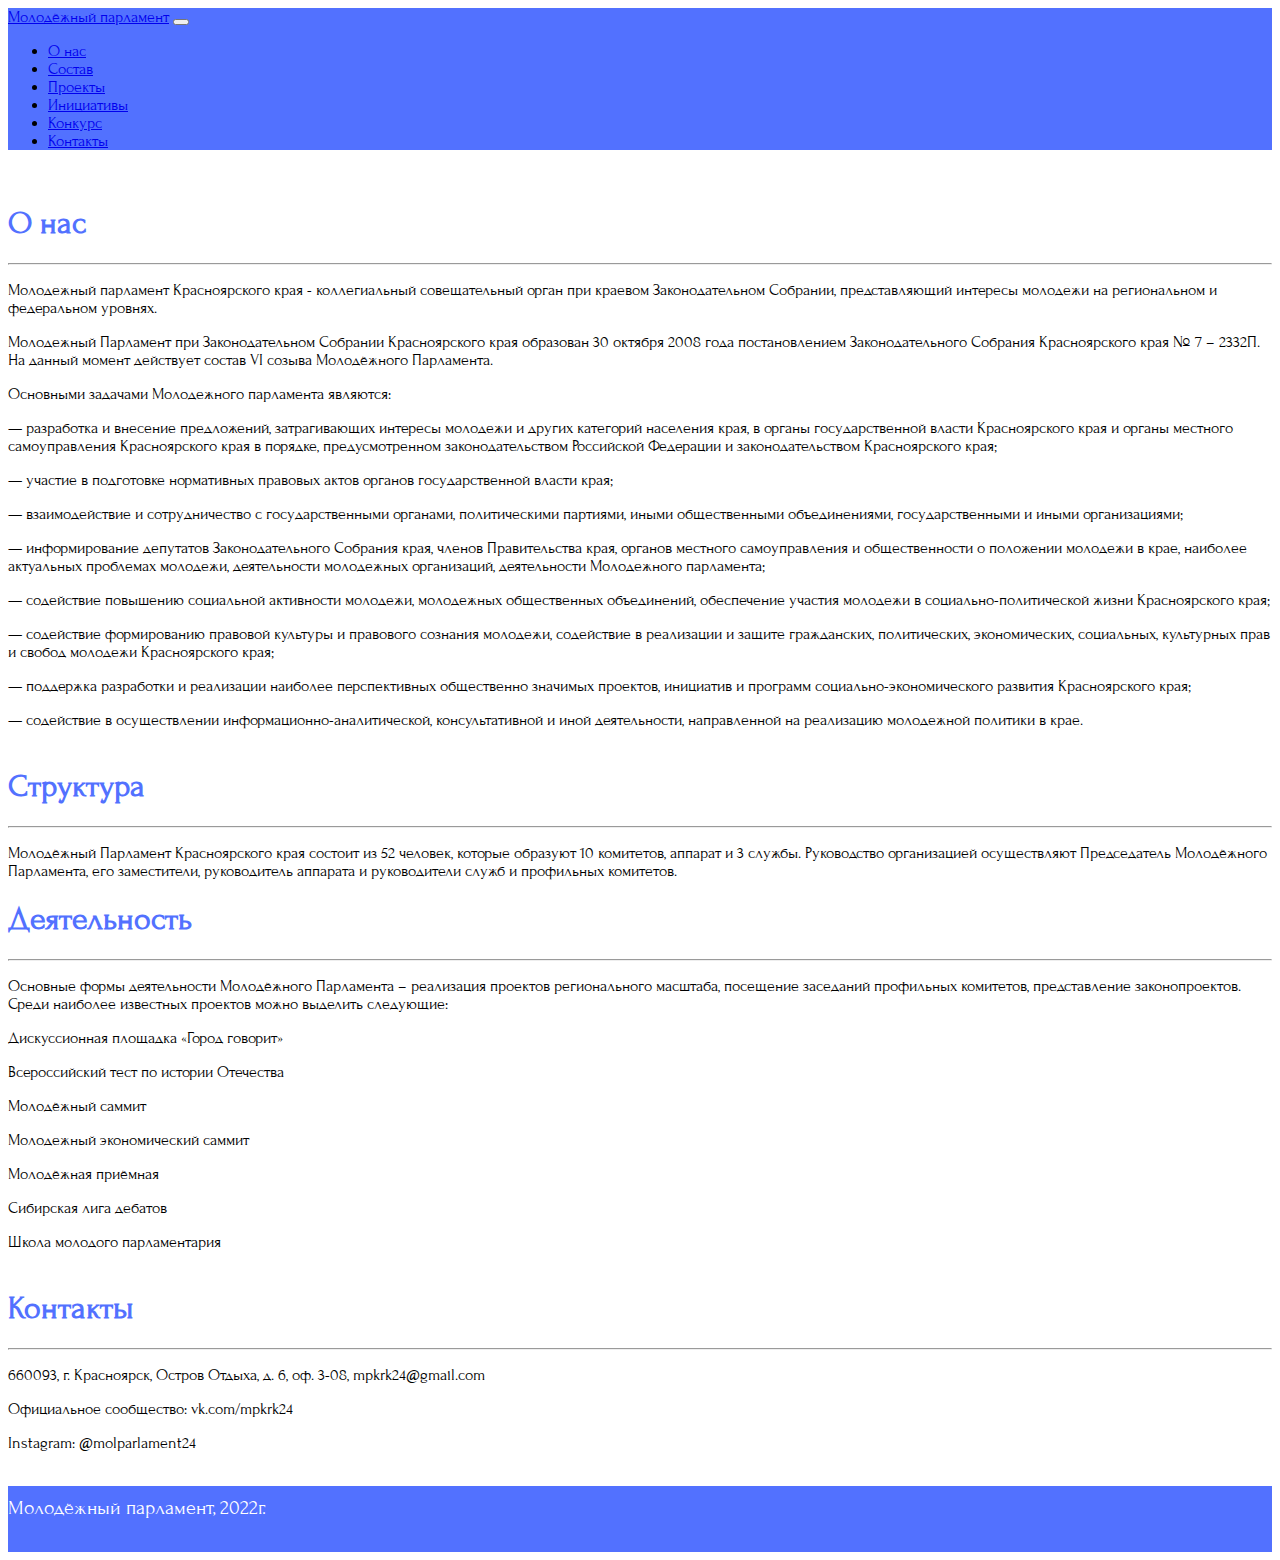
==== About.html @ 74c5f1d6 "Заполнение информации" ====
<!doctype html>
<html lang="ru">
  <head>
    <meta charset="utf-8">
    <meta name="viewport" content="width=device-width, initial-scale=1">
    <title>О нас</title>
    <link href="https://cdn.jsdelivr.net/npm/bootstrap@5.1.3/dist/css/bootstrap.min.css" rel="stylesheet" integrity="sha384-1BmE4kWBq78iYhFldvKuhfTAU6auU8tT94WrHftjDbrCEXSU1oBoqyl2QvZ6jIW3" crossorigin="anonymous">
    <!-- Custom styles for this template -->
    <link href="./css/style.css" rel="stylesheet">
    <link rel="preconnect" href="https://fonts.googleapis.com">
    <link rel="preconnect" href="https://fonts.gstatic.com" crossorigin>
    <link href="https://fonts.googleapis.com/css2?family=Forum&display=swap" rel="stylesheet">
  </head>
  <body>
    
<header>
  <nav class="navbar navbar-expand-lg navbar-dark Mycolor">
    <div class="container-fluid">
      <a class="navbar-brand" href="./index.html">Молодёжный парламент</a>
      <button class="navbar-toggler" type="button" data-bs-toggle="collapse" data-bs-target="#navbarSupportedContent" aria-controls="navbarSupportedContent" aria-expanded="false" aria-label="Toggle navigation">
        <span class="navbar-toggler-icon"></span>
      </button>
      <div class="collapse navbar-collapse" id="navbarSupportedContent">
        <ul class="navbar-nav me-auto mb-2 mb-lg-0">
          <li class="nav-item">
            <a class="nav-link active" href="./About.html">О нас</a>
          </li>
          <li class="nav-item">
            <a class="nav-link" href="#">Состав</a>
          </li>
          <li class="nav-item">
            <a class="nav-link" href="#">Проекты</a>
          </li>
          <li class="nav-item">
            <a class="nav-link"  href="#">Инициативы</a>
          </li>
          <li class="nav-item">
            <a class="nav-link"  href="#">Конкурс</a>
          </li>
          <li class="nav-item">
            <a class="nav-link"  href="#">Контакты</a>
          </li>
        </ul>
      </div>
    </div>
  </nav>
</header>

<main>
  <div class="container">
    <br>
    <h1 class="text-center" >О нас</h1>
    <hr>
    <p>Молодежный парламент Красноярского края - коллегиальный совещательный орган при краевом Законодательном Собрании, представляющий интересы молодежи на региональном и федеральном уровнях.</p>
    <p> Молодежный Парламент при Законодательном Собрании Красноярского края образован 30 октября 2008 года постановлением Законодательного Собрания Красноярского края № 7 – 2332П. На данный момент действует состав VI созыва Молодёжного Парламента. </p>
    <p>  Основными задачами Молодежного парламента являются:</p>
    <p class="My">  — разработка и внесение предложений, затрагивающих интересы молодежи и других категорий населения края, в органы государственной власти Красноярского края и органы местного самоуправления Красноярского края в порядке, предусмотренном законодательством Российской Федерации и законодательством Красноярского края; </p>
    <p class="My">  — участие в подготовке нормативных правовых актов органов государственной власти края;</p>
    <p class="My">  — взаимодействие и сотрудничество с государственными органами, политическими партиями, иными общественными объединениями, государственными и иными организациями;</p>
    <p class="My">  — информирование депутатов Законодательного Собрания края, членов Правительства края, органов местного самоуправления и общественности о положении молодежи в крае, наиболее актуальных проблемах молодежи, деятельности молодежных организаций, деятельности Молодежного парламента;</p>
    <p class="My">  — содействие повышению социальной активности молодежи, молодежных общественных объединений, обеспечение участия молодежи в социально-политической жизни Красноярского края;</p>
    <p class="My">  — содействие формированию правовой культуры и правового сознания молодежи, содействие в реализации и защите гражданских, политических, экономических, социальных, культурных прав и свобод молодежи Красноярского края;</p>
    <p class="My">  — поддержка разработки и реализации наиболее перспективных общественно значимых проектов, инициатив и программ социально-экономического развития Красноярского края;</p>
    <p class="My"> — содействие в осуществлении информационно-аналитической, консультативной и иной деятельности, направленной на реализацию молодежной политики в крае.</p>
    <br>
    <h1 class="text-center" >Структура</h1>
    <hr>
    <p class="">Молодёжный Парламент Красноярского края состоит из 52 человек,  которые образуют 10 комитетов, аппарат и 3 службы. Руководство организацией осуществляют Председатель Молодёжного Парламента, его заместители, руководитель аппарата и руководители служб и профильных комитетов.</p>
    <h1 class="text-center " >Деятельность</h1>
    <hr class="">
    <p class="">Основные формы деятельности Молодёжного Парламента – реализация проектов регионального масштаба, посещение заседаний профильных комитетов, представление законопроектов. Среди наиболее известных проектов можно выделить следующие:</p>
    <p class="My "> Дискуссионная площадка «Город говорит» </p>
    <p class="My "> Всероссийский тест по истории Отечества </p>
    <p class="My "> Молодёжный саммит </p>
    <p class="My "> Молодежный экономический саммит </p>
    <p class="My "> Молодёжная приёмная </p>
    <p class="My "> Сибирская лига дебатов </p>
    <p class="My "> Школа молодого парламентария </p>
   <br>
   <h1 class="text-center" >Контакты</h1>
    <hr>
    <p>660093, г. Красноярск, Остров Отдыха, д. 6, оф. 3-08, mpkrk24@gmail.com</p>
    <p>Официальное сообщество: vk.com/mpkrk24</p>
    <p>Instagram: @molparlament24</p>

    
    <br>
  </div>
</main>  
<footer>
  <div class="container">
  Молодёжный парламент, 2022г.
  </div>
</footer>

<script src="https://cdn.jsdelivr.net/npm/bootstrap@5.1.3/dist/js/bootstrap.bundle.min.js" integrity="sha384-ka7Sk0Gln4gmtz2MlQnikT1wXgYsOg+OMhuP+IlRH9sENBO0LRn5q+8nbTov4+1p" crossorigin="anonymous"></script> 
  </body>
</html>
---- css/style.css ----
body{
  font-family: 'Forum', cursive;
}
.Mycolor
{
  background-color: #5271ff ;
}
.ImgMycolor_first
{
  background-color: gray;
  height: 250pt;
	overflow: hidden;
}
.ImgMycolor_first img
{
	width: 100%;
	height: 250pt;
	object-fit:cover;
  object-position:center;
}
.DivMycolor
{
  background-color: #5271ff ;
  color:#fff;
}
.HMycolor
{
  background-color: #5271ff ;
  color:#fff;
}
.H1Mycolor
{
  color: #fff;
}
.card
{
  background-color: #f3f2f0;
  color:#5271ff ;
  height: 500px;
}
.card-text
{
  color:#000;
}
.card-img-top
{
  height: 250px;
  object-fit:cover;
  object-position:top;
}
.btn-outline-light
{
  background-color: #5271ff ;
}
h1
{
  color: #5271ff ;
}
hr
{
  color: #5271ff ;
}
.page-link
{
  background-color: #5271ff ;
  color: #fff;
}
.page-item.disabled .page-link
{
  background-color: #5271ff ;
  color: #fff;
}
.page-link:hover {
  z-index: 2;
  color: #5271ff ;
  background-color: #fff;
  border-color: #5271ff ;
}
.btn-outline-light:hover {
  color: #5271ff ;
  background-color: #fff;
  border-color: #5271ff ;
}
.carousel-caption
{
  border-radius: 5px;
  background-color: #5271ff ;
}
footer
{
  width: 100%;
  height: 56px;
  background-color: #5271ff ;
  color: #fff;
  font-size: 20px;
  padding-top: 10px;
}
.card-footer
{
  background-color: #f3f2f0;
  border-top: none;
}
.card-body
{
  border-bottom: none;
}
.MYcard
{
    background-color:#5271ff ;
    position: relative;
    height: 250px;
    border-radius: 10px;
}
.MYcard img
{
    width: 100%;
	height: 100%;
    border-radius: 5px;
	object-fit:cover;
  object-position:top;
  opacity: 20%;

}
.MYtext
{
    padding: 15px;
    color: #fff;
    position: absolute;
    bottom:0%;
}
.My {
  margin-bottom: 0;
}
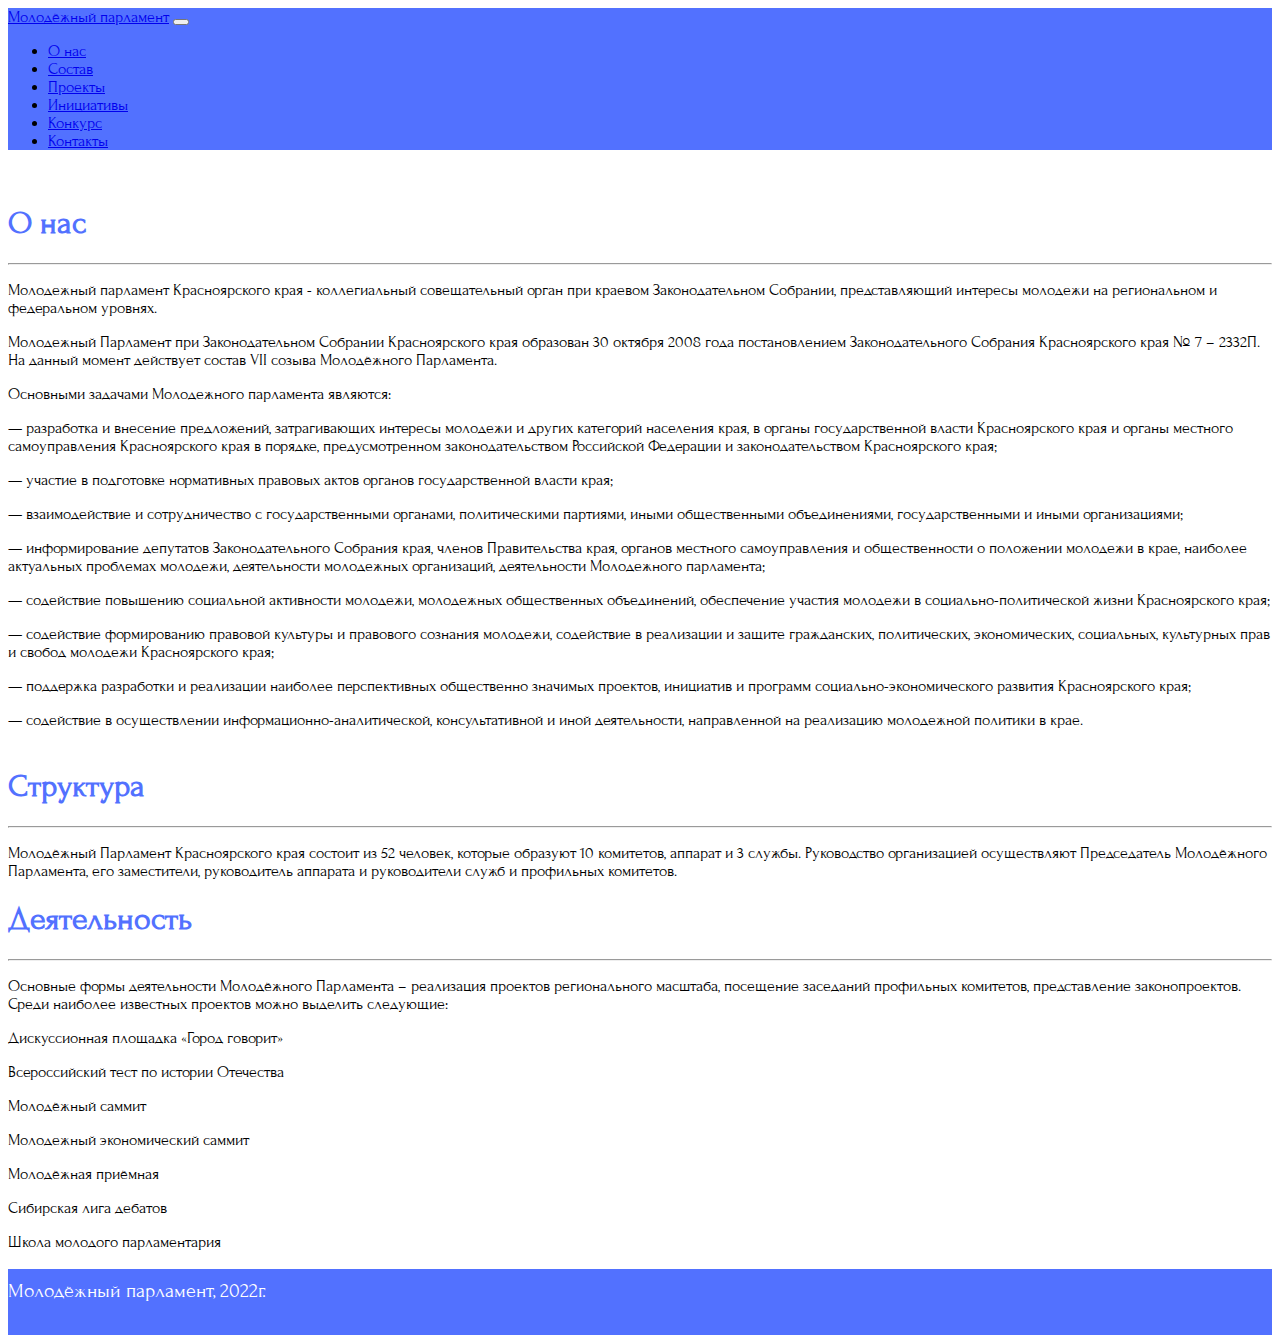
==== commit 2db466d9: "мелкие исправления" ====
--- a/About.html
+++ b/About.html
@@ -1,6 +1,21 @@
 <!doctype html>
 <html lang="ru">
   <head>
+    <!-- Yandex.Metrika counter -->
+<script type="text/javascript" >
+   (function(m,e,t,r,i,k,a){m[i]=m[i]||function(){(m[i].a=m[i].a||[]).push(arguments)};
+   m[i].l=1*new Date();k=e.createElement(t),a=e.getElementsByTagName(t)[0],k.async=1,k.src=r,a.parentNode.insertBefore(k,a)})
+   (window, document, "script", "https://mc.yandex.ru/metrika/tag.js", "ym");
+
+   ym(89233406, "init", {
+        clickmap:true,
+        trackLinks:true,
+        accurateTrackBounce:true,
+        webvisor:true
+   });
+</script>
+<noscript><div><img src="https://mc.yandex.ru/watch/89233406" style="position:absolute; left:-9999px;" alt="" /></div></noscript>
+<!-- /Yandex.Metrika counter -->
     <meta charset="utf-8">
     <meta name="viewport" content="width=device-width, initial-scale=1">
     <title>О нас</title>
@@ -26,19 +41,19 @@
             <a class="nav-link active" href="./About.html">О нас</a>
           </li>
           <li class="nav-item">
-            <a class="nav-link" href="#">Состав</a>
+            <a class="nav-link" href="./Team.html">Состав</a>
           </li>
           <li class="nav-item">
-            <a class="nav-link" href="#">Проекты</a>
+            <a class="nav-link" href="./Projects.html">Проекты</a>
           </li>
           <li class="nav-item">
-            <a class="nav-link"  href="#">Инициативы</a>
+            <a class="nav-link"  href="./Initiatives.html">Инициативы</a>
           </li>
           <li class="nav-item">
             <a class="nav-link"  href="#">Конкурс</a>
           </li>
           <li class="nav-item">
-            <a class="nav-link"  href="#">Контакты</a>
+            <a class="nav-link"  href="./Сontacts.html">Контакты</a>
           </li>
         </ul>
       </div>
@@ -52,7 +67,7 @@
     <h1 class="text-center" >О нас</h1>
     <hr>
     <p>Молодежный парламент Красноярского края - коллегиальный совещательный орган при краевом Законодательном Собрании, представляющий интересы молодежи на региональном и федеральном уровнях.</p>
-    <p> Молодежный Парламент при Законодательном Собрании Красноярского края образован 30 октября 2008 года постановлением Законодательного Собрания Красноярского края № 7 – 2332П. На данный момент действует состав VI созыва Молодёжного Парламента. </p>
+    <p> Молодежный Парламент при Законодательном Собрании Красноярского края образован 30 октября 2008 года постановлением Законодательного Собрания Красноярского края № 7 – 2332П. На данный момент действует состав VII созыва Молодёжного Парламента. </p>
     <p>  Основными задачами Молодежного парламента являются:</p>
     <p class="My">  — разработка и внесение предложений, затрагивающих интересы молодежи и других категорий населения края, в органы государственной власти Красноярского края и органы местного самоуправления Красноярского края в порядке, предусмотренном законодательством Российской Федерации и законодательством Красноярского края; </p>
     <p class="My">  — участие в подготовке нормативных правовых актов органов государственной власти края;</p>
@@ -75,15 +90,7 @@
     <p class="My "> Молодежный экономический саммит </p>
     <p class="My "> Молодёжная приёмная </p>
     <p class="My "> Сибирская лига дебатов </p>
-    <p class="My "> Школа молодого парламентария </p>
-   <br>
-   <h1 class="text-center" >Контакты</h1>
-    <hr>
-    <p>660093, г. Красноярск, Остров Отдыха, д. 6, оф. 3-08, mpkrk24@gmail.com</p>
-    <p>Официальное сообщество: vk.com/mpkrk24</p>
-    <p>Instagram: @molparlament24</p>
-
-    
+    <p class="My "> Школа молодого парламентария </p> 
     <br>
   </div>
 </main>  
--- a/css/style.css
+++ b/css/style.css
@@ -53,6 +53,10 @@
   background-color: #5271ff ;
 }
 h1
+{
+  color: #5271ff ;
+}
+h2
 {
   color: #5271ff ;
 }
@@ -121,6 +125,24 @@
   opacity: 20%;
 
 }
+.MY_card img
+{
+    width: 200px;
+	  height: 300px;
+    border-radius: 10px;
+	object-fit:cover;
+  object-position:top;
+
+
+}
+.MY_card
+{
+    background-color:#5271ff ;
+    position: relative;
+    height: 300px;
+    width: 200px;
+    border-radius: 10px;
+}
 .MYtext
 {
     padding: 15px;
@@ -128,6 +150,74 @@
     position: absolute;
     bottom:0%;
 }
+.MY_text
+{
+  width: 100%;
+  height: 100px;
+    padding: 15px;
+    font-size: 20px;
+    color: #fff;
+    position: absolute;
+    bottom:0%;
+    background-color: #5272ff81;
+    border-bottom-right-radius: 10px;
+    border-bottom-left-radius: 10px;
+    margin-bottom: 0;
+    line-height: 1;
+	overflow: hidden;
+
+}
+.MY_text:hover{
+  height: 300px;
+  border-radius: 10px;
+  transition: 1.5s;
+}
 .My {
   margin-bottom: 0;
-}+}
+.person{
+  height: auto;
+  width: 100%;
+  /* еще больше контроля с max-width */
+  min-width: 200px;
+  border-radius: 10px;
+}
+.icon{
+  height: auto;
+  width: 100%;
+  max-width: 70px;
+}
+.project{
+  width: 250px;
+  height: 250px;
+  border-radius: 10px;
+	object-fit:cover;
+  object-position:center;
+  border: #5271ff solid;
+}
+.projects{
+  width: 250px;
+  height: 300px;
+}
+.intiative{
+  width: 300px;
+  height: 300px;
+  border-radius: 10px;
+	object-fit:cover;
+  object-position:top;
+  border: #5271ff solid;
+}
+.intiatives{
+  align-items: center;
+  width: 300px;
+  height: 400px;
+}
+.col.cards{
+  min-width: 300px;
+}
+.map{
+  margin-top: 20px;
+  width: 300px;
+  height: 300px;
+}
+
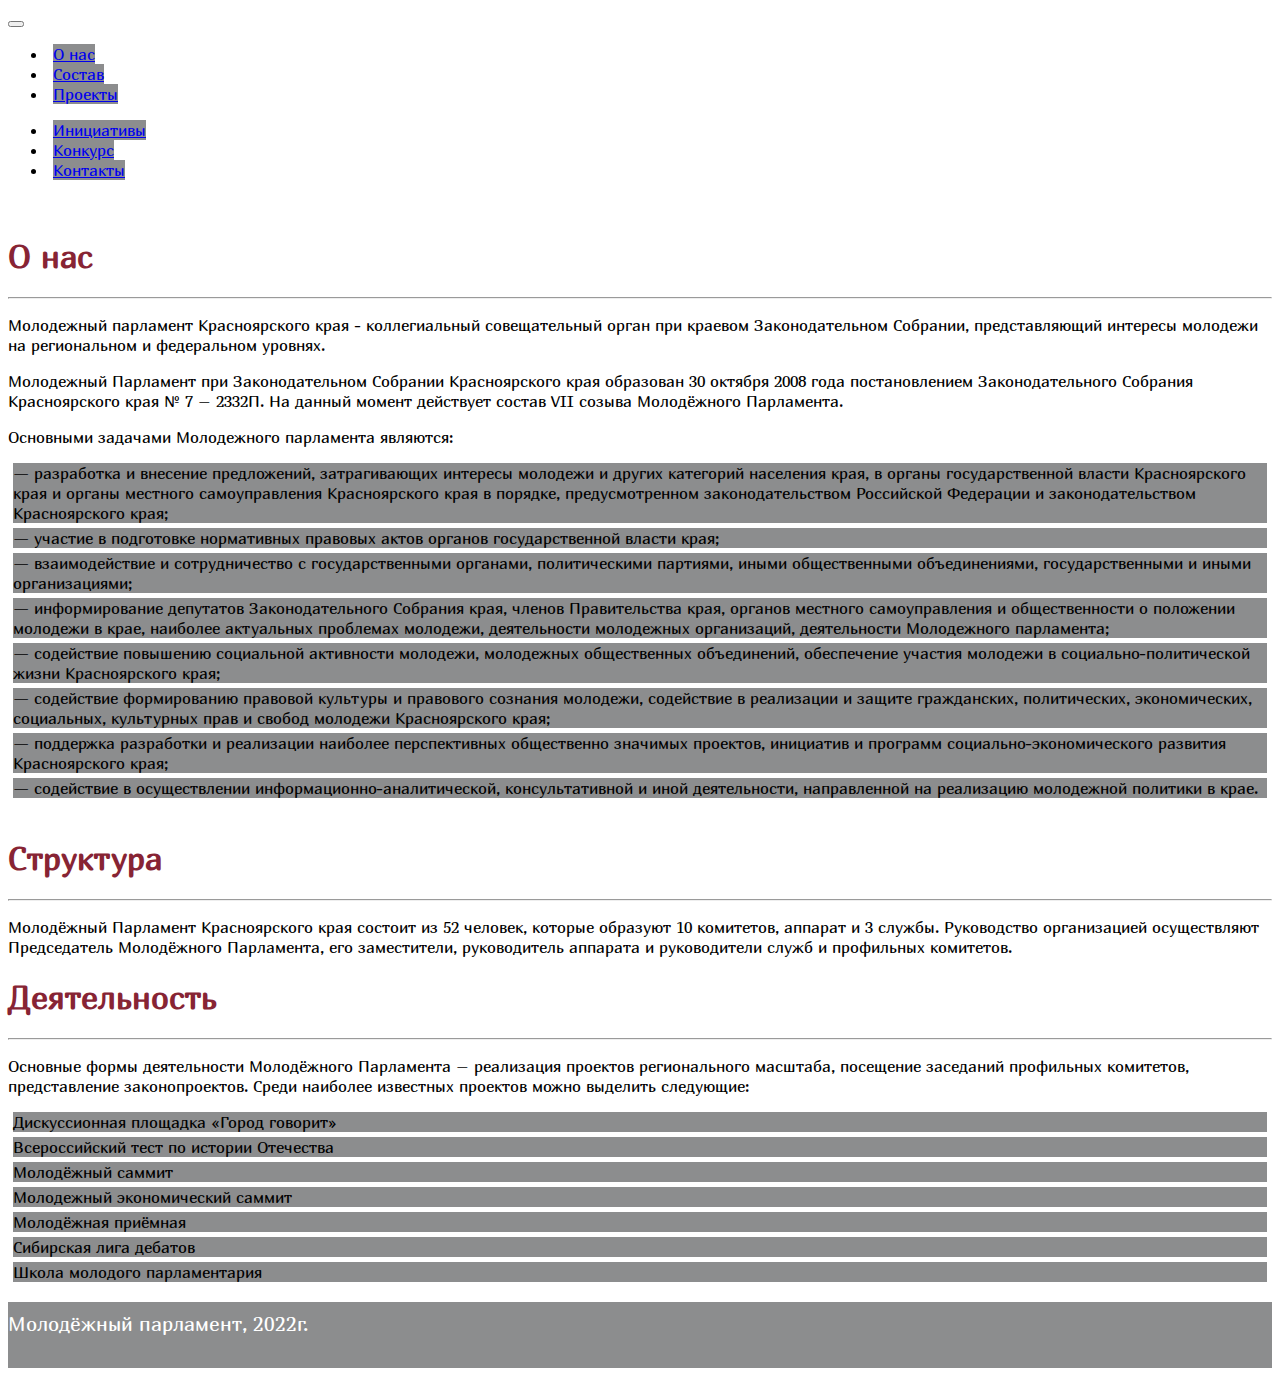
==== commit 2bcbf132: "новый дизайн" ====
--- a/About.html
+++ b/About.html
@@ -24,42 +24,43 @@
     <link href="./css/style.css" rel="stylesheet">
     <link rel="preconnect" href="https://fonts.googleapis.com">
     <link rel="preconnect" href="https://fonts.gstatic.com" crossorigin>
-    <link href="https://fonts.googleapis.com/css2?family=Forum&display=swap" rel="stylesheet">
+    <link href="https://fonts.googleapis.com/css2?family=Comfortaa&display=swap" rel="stylesheet">
   </head>
   <body>
     
-<header>
-  <nav class="navbar navbar-expand-lg navbar-dark Mycolor">
-    <div class="container-fluid">
-      <a class="navbar-brand" href="./index.html">Молодёжный парламент</a>
-      <button class="navbar-toggler" type="button" data-bs-toggle="collapse" data-bs-target="#navbarSupportedContent" aria-controls="navbarSupportedContent" aria-expanded="false" aria-label="Toggle navigation">
-        <span class="navbar-toggler-icon"></span>
-      </button>
-      <div class="collapse navbar-collapse" id="navbarSupportedContent">
-        <ul class="navbar-nav me-auto mb-2 mb-lg-0">
-          <li class="nav-item">
-            <a class="nav-link active" href="./About.html">О нас</a>
-          </li>
-          <li class="nav-item">
-            <a class="nav-link" href="./Team.html">Состав</a>
-          </li>
-          <li class="nav-item">
-            <a class="nav-link" href="./Projects.html">Проекты</a>
-          </li>
-          <li class="nav-item">
-            <a class="nav-link"  href="./Initiatives.html">Инициативы</a>
-          </li>
-          <li class="nav-item">
-            <a class="nav-link"  href="#">Конкурс</a>
-          </li>
-          <li class="nav-item">
-            <a class="nav-link"  href="./Сontacts.html">Контакты</a>
-          </li>
-        </ul>
-      </div>
-    </div>
-  </nav>
-</header>
+    <header>
+      <nav class="navbar navbar-expand-lg navbar-dark Mycolor fixed-top">
+        <div class="container-fluid ">
+          <button class="navbar-toggler" type="button" data-bs-toggle="collapse" data-bs-target="#navbarSupportedContent" aria-controls="navbarSupportedContent" aria-expanded="false" aria-label="Toggle navigation">
+            <span class="navbar-toggler-icon"></span>
+          </button>
+          <div class="collapse navbar-collapse text-center" id="navbarSupportedContent">
+            <ul class="navbar-nav me-auto mb-2 mb-lg-0 w-100">
+              <li class="nav-item">
+                <a class="nav-link My" href="./About.html">О нас</a>
+              </li>
+              <li class="nav-item">
+                <a class="nav-link My" href="./Team.html">Состав</a>
+              </li>
+              <li class="nav-item">
+                <a class="nav-link My" href="./Projects.html">Проекты</a>
+              </li>
+            </ul>
+            <ul class="navbar-nav me-auto mb-2 mb-lg-0 w-100 justify-content-end">
+              <li class="nav-item">
+                <a class="nav-link My"  href="./Initiatives.html">Инициативы</a>
+              </li>
+              <li class="nav-item">
+                <a class="nav-link My"  href="./Сontest.html">Конкурс</a>
+              </li>
+              <li class="nav-item">
+                <a class="nav-link My"  href="./Сontacts.html">Контакты</a>
+              </li>
+            </ul>
+          </div>
+        </div>
+      </nav>
+    </header>
 
 <main>
   <div class="container">
--- a/css/style.css
+++ b/css/style.css
@@ -1,13 +1,198 @@
+/*  
+    background-color: #872434; - бордовый
+    background-color: #8C8D8E; - серый
+    background-color: #111C24; - тёмно серый
+*/
+@font-face {
+  font-family: Marmelad;
+  src:   url("../font/Marmelad-Regular.ttf");
+  font-weight: normal;
+  font-style: normal;
+  font-style: bold;
+}
 body{
-  font-family: 'Forum', cursive;
+  font-family: 'Marmelad';
 }
 .Mycolor
 {
-  background-color: #5271ff ;
+  background-color: transparent ;
+}
+.My
+{
+  background-color: #8C8D8E;
+  margin: 5PX;
+}
+.mainfoto_i
+{
+  width: 100%;
+  height: 100vh;
+  background-color: #000;
+}
+.mainfoto
+{
+  width: 100%;
+  height: 100vh;
+  background-color: #000;
+  object-fit: cover;
+  object-position: center;
+  position: absolute;
+  opacity: 60%;
+}
+.mainfoto1
+{
+  width: 100%;
+  height: 200px;
+  object-fit:contain;
+  object-position: top;
+  position: absolute;
+}
+.prosto
+{
+  width: 100%;
+  height: 50px;
+  background-color: #8C8D8E;
+}
+.pblok
+{
+  width: 300px;
+  height: 80px;
+  background-color: #872434;
+  margin: 20px;
+  padding: 0px;
+  color: #fff;
+}
+.pblok1
+{
+  position: absolute;
+  background-color: #8C8D8E;
+  width: 300px;
+  height: 80px;
+  margin-top: -10px;
+  margin-left: 10px;
+  border: #8C8D8E solid 1px;
+  color: #fff;
+}
+.h1pblok
+{
+  color: #fff;
+  margin: 0;
+  line-height: 80px;
+}
+.h2pblok
+{
+  color: #fff;
+  margin: 0;
+  font-size: 25px;
+  line-height: 50px;
+}
+.foto
+{
+  width: 100%;
+  height: 100%;
+  object-fit: cover;
+  object-position: center;
+}
+.fpblok
+{
+  width: 300px;
+  height: 300px;
+  background-color: #872434;
+  margin: 20px;
+  padding: 0px;
+  color: #fff;
+}
+.fpblok1
+{
+  position: absolute;
+  background-color: #8C8D8E;
+  width: 300px;
+  height: 300px;
+  margin-top: 10px;
+  margin-left: 10px;
+  border: #8C8D8E solid 1px;
+  color: #fff;
+}
+.npblok
+{
+  width: 500px;
+  height: 350px;
+  background-color: #872434;
+  margin: 20px;
+  padding: 0px;
+  color: #fff;
+}
+.npblok1
+{
+  position: absolute;
+  padding: 15px;
+  background-color: #8C8D8E;
+  width: 500px;
+  height: 300px;
+  border: #8C8D8E solid 1px;
+  color: #fff;
+}
+
+
+
+
+
+
+
+
+
+
+
+
+
+
+
+
+
+
+
+
+
+
+
+
+
+
+
+
+
+
+
+
+
+
+
+
+
+
+
+
+
+
+
+
+
+
+
+
+
+
+
+
+
+
+.maindiv
+{
+  font-size: 25px;
+  font-weight: bold;
 }
 .ImgMycolor_first
 {
-  background-color: gray;
+  background-color: #8C8D8E;
   height: 250pt;
 	overflow: hidden;
 }
@@ -20,12 +205,12 @@
 }
 .DivMycolor
 {
-  background-color: #5271ff ;
+  background-color: 872434 ;
   color:#fff;
 }
 .HMycolor
 {
-  background-color: #5271ff ;
+  background-color: 872434 ;
   color:#fff;
 }
 .H1Mycolor
@@ -35,12 +220,13 @@
 .card
 {
   background-color: #f3f2f0;
-  color:#5271ff ;
+  color:#872434 ;
   height: 500px;
 }
 .card-text
 {
-  color:#000;
+  color:#111C24;
+  line-height: 16px;
 }
 .card-img-top
 {
@@ -50,51 +236,51 @@
 }
 .btn-outline-light
 {
-  background-color: #5271ff ;
+  background-color: #872434 ;
 }
 h1
 {
-  color: #5271ff ;
+  color: #872434 ;
 }
 h2
 {
-  color: #5271ff ;
+  color: #872434 ;
 }
 hr
 {
-  color: #5271ff ;
+  color: #872434 ;
 }
 .page-link
 {
-  background-color: #5271ff ;
+  background-color: #872434 ;
   color: #fff;
 }
 .page-item.disabled .page-link
 {
-  background-color: #5271ff ;
+  background-color: #872434 ;
   color: #fff;
 }
 .page-link:hover {
   z-index: 2;
-  color: #5271ff ;
+  color: #872434 ;
   background-color: #fff;
-  border-color: #5271ff ;
+  border-color: #872434 ;
 }
 .btn-outline-light:hover {
-  color: #5271ff ;
+  color: #872434 ;
   background-color: #fff;
-  border-color: #5271ff ;
+  border-color: #872434 ;
 }
 .carousel-caption
 {
   border-radius: 5px;
-  background-color: #5271ff ;
+  background-color: #872434 ;
 }
 footer
 {
   width: 100%;
   height: 56px;
-  background-color: #5271ff ;
+  background-color: #8C8D8E;
   color: #fff;
   font-size: 20px;
   padding-top: 10px;
@@ -110,7 +296,7 @@
 }
 .MYcard
 {
-    background-color:#5271ff ;
+    background-color:#872434 ;
     position: relative;
     height: 250px;
     border-radius: 10px;
@@ -137,7 +323,7 @@
 }
 .MY_card
 {
-    background-color:#5271ff ;
+    background-color:#872434 ;
     position: relative;
     height: 300px;
     width: 200px;
@@ -155,17 +341,16 @@
   width: 100%;
   height: 100px;
     padding: 15px;
-    font-size: 20px;
+    font-size: 16px;
     color: #fff;
     position: absolute;
     bottom:0%;
-    background-color: #5272ff81;
+    background-color: #87243481;
     border-bottom-right-radius: 10px;
     border-bottom-left-radius: 10px;
     margin-bottom: 0;
     line-height: 1;
 	overflow: hidden;
-
 }
 .MY_text:hover{
   height: 300px;
@@ -193,7 +378,7 @@
   border-radius: 10px;
 	object-fit:cover;
   object-position:center;
-  border: #5271ff solid;
+  border: #872434 solid;
 }
 .projects{
   width: 250px;
@@ -205,7 +390,7 @@
   border-radius: 10px;
 	object-fit:cover;
   object-position:top;
-  border: #5271ff solid;
+  border: #872434 solid;
 }
 .intiatives{
   align-items: center;
@@ -220,4 +405,14 @@
   width: 300px;
   height: 300px;
 }
-
+.MYbtn{
+  background-color: #872434;
+  color: #fff;
+}
+.MYbtn:hover{
+  border: 1px, #872434 ;
+  color: #872434;
+}
+.my-col{
+  max-width: 500px;
+}
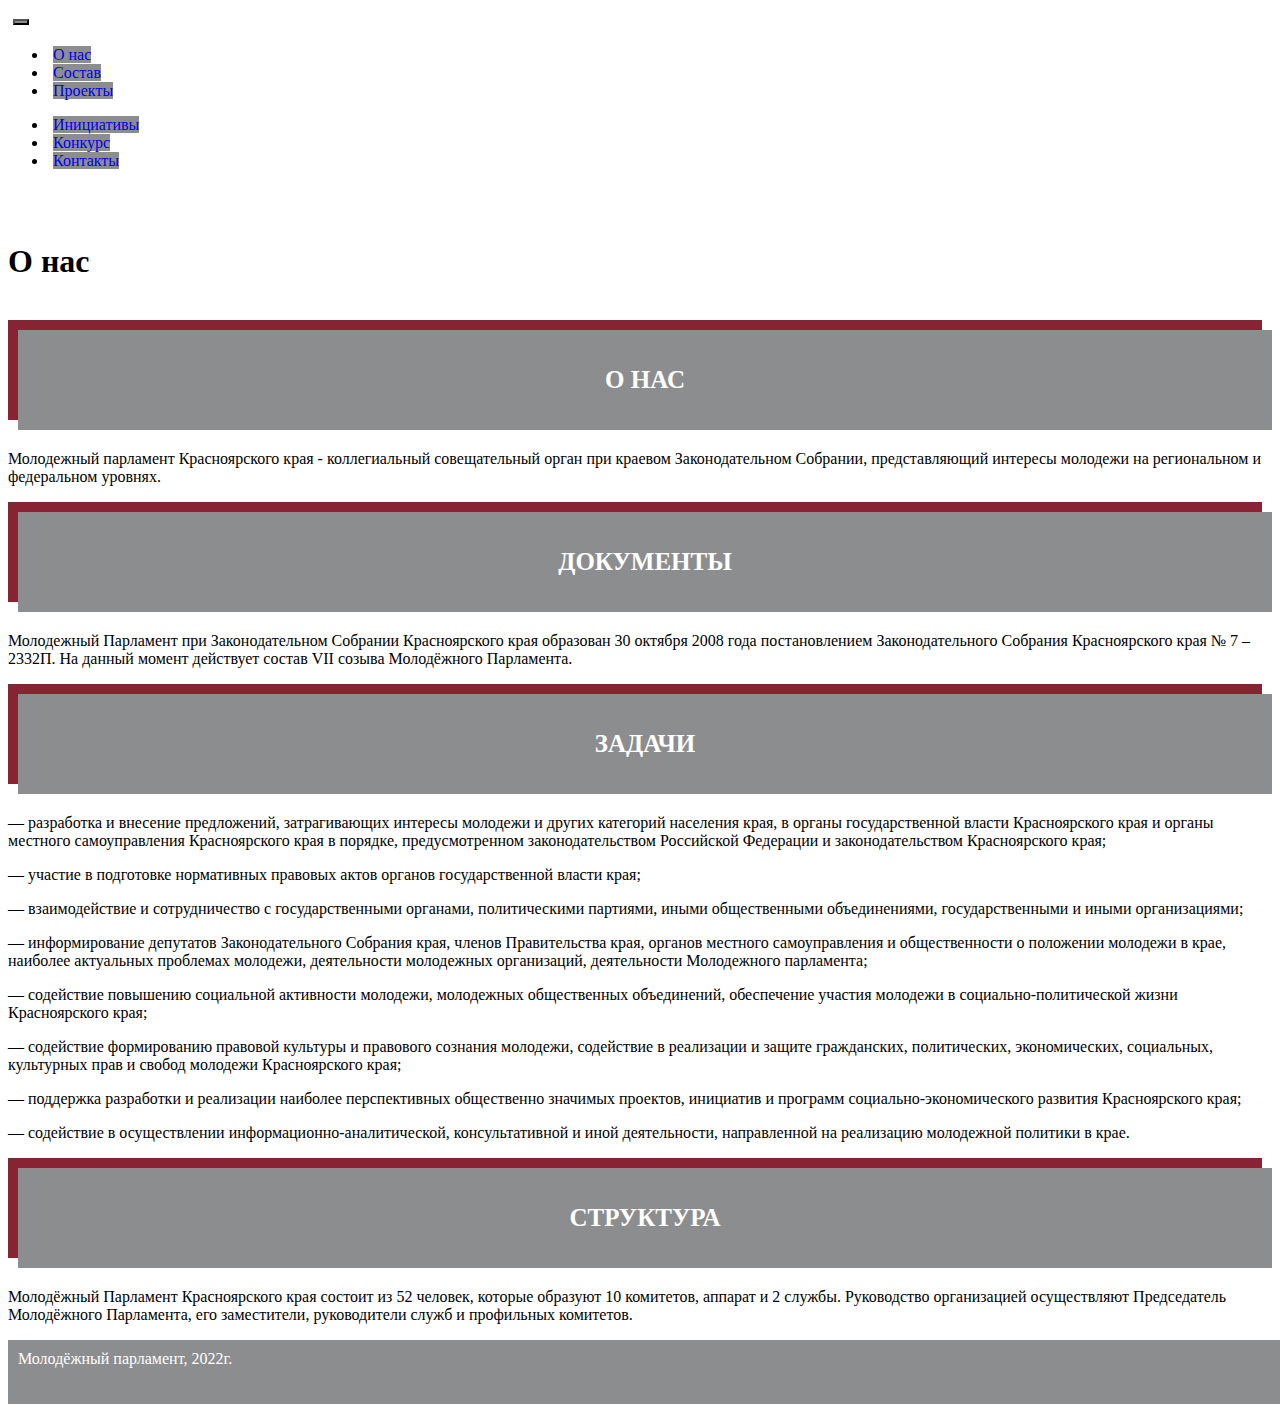
==== commit b4df01d9: "о нас" ====
--- a/About.html
+++ b/About.html
@@ -1,25 +1,10 @@
 <!doctype html>
 <html lang="ru">
   <head>
-    <!-- Yandex.Metrika counter -->
-<script type="text/javascript" >
-   (function(m,e,t,r,i,k,a){m[i]=m[i]||function(){(m[i].a=m[i].a||[]).push(arguments)};
-   m[i].l=1*new Date();k=e.createElement(t),a=e.getElementsByTagName(t)[0],k.async=1,k.src=r,a.parentNode.insertBefore(k,a)})
-   (window, document, "script", "https://mc.yandex.ru/metrika/tag.js", "ym");
-
-   ym(89233406, "init", {
-        clickmap:true,
-        trackLinks:true,
-        accurateTrackBounce:true,
-        webvisor:true
-   });
-</script>
-<noscript><div><img src="https://mc.yandex.ru/watch/89233406" style="position:absolute; left:-9999px;" alt="" /></div></noscript>
-<!-- /Yandex.Metrika counter -->
     <meta charset="utf-8">
     <meta name="viewport" content="width=device-width, initial-scale=1">
-    <title>О нас</title>
-    <link href="https://cdn.jsdelivr.net/npm/bootstrap@5.1.3/dist/css/bootstrap.min.css" rel="stylesheet" integrity="sha384-1BmE4kWBq78iYhFldvKuhfTAU6auU8tT94WrHftjDbrCEXSU1oBoqyl2QvZ6jIW3" crossorigin="anonymous">
+    <title>Персональная страница - Мария Романова</title>
+    <link href="https://cdn.jsdelivr.net/npm/bootstrap@5.2.0-beta1/dist/css/bootstrap.min.css" rel="stylesheet" integrity="sha384-0evHe/X+R7YkIZDRvuzKMRqM+OrBnVFBL6DOitfPri4tjfHxaWutUpFmBp4vmVor" crossorigin="anonymous">
     <!-- Custom styles for this template -->
     <link href="./css/style.css" rel="stylesheet">
     <link rel="preconnect" href="https://fonts.googleapis.com">
@@ -28,75 +13,120 @@
   </head>
   <body>
     
-    <header>
-      <nav class="navbar navbar-expand-lg navbar-dark Mycolor fixed-top">
-        <div class="container-fluid ">
-          <button class="navbar-toggler" type="button" data-bs-toggle="collapse" data-bs-target="#navbarSupportedContent" aria-controls="navbarSupportedContent" aria-expanded="false" aria-label="Toggle navigation">
-            <span class="navbar-toggler-icon"></span>
-          </button>
-          <div class="collapse navbar-collapse text-center" id="navbarSupportedContent">
-            <ul class="navbar-nav me-auto mb-2 mb-lg-0 w-100">
-              <li class="nav-item">
-                <a class="nav-link My" href="./About.html">О нас</a>
-              </li>
-              <li class="nav-item">
-                <a class="nav-link My" href="./Team.html">Состав</a>
-              </li>
-              <li class="nav-item">
-                <a class="nav-link My" href="./Projects.html">Проекты</a>
-              </li>
-            </ul>
-            <ul class="navbar-nav me-auto mb-2 mb-lg-0 w-100 justify-content-end">
-              <li class="nav-item">
-                <a class="nav-link My"  href="./Initiatives.html">Инициативы</a>
-              </li>
-              <li class="nav-item">
-                <a class="nav-link My"  href="./Сontest.html">Конкурс</a>
-              </li>
-              <li class="nav-item">
-                <a class="nav-link My"  href="./Сontacts.html">Контакты</a>
-              </li>
-            </ul>
+<header>
+  <nav class="navbar navbar-expand-lg navbar-dark fixed-top">
+    <div class="container-fluid ">
+      <button class="navbar-toggler MyBar" type="button" data-bs-toggle="collapse" data-bs-target="#navbarSupportedContent" aria-controls="navbarSupportedContent" aria-expanded="false" aria-label="Toggle navigation">
+        <span class="navbar-toggler-icon"></span>
+      </button>
+      <div class="collapse navbar-collapse text-center" id="navbarSupportedContent">
+        <ul class="navbar-nav me-auto mb-2 mb-lg-0 w-100">
+          <li class="nav-item">
+            <a class="nav-link MyBar" href="./About.html">О нас</a>
+          </li>
+          <li class="nav-item">
+            <a class="nav-link MyBar" href="./Team.html">Состав</a>
+          </li>
+          <li class="nav-item">
+            <a class="nav-link MyBar" href="./Projects.html">Проекты</a>
+          </li>
+        </ul>
+        <ul class="navbar-nav me-auto mb-2 mb-lg-0 w-100 justify-content-end">
+          <li class="nav-item">
+            <a class="nav-link MyBar"  href="./Initiatives.html">Инициативы</a>
+          </li>
+          <li class="nav-item">
+            <a class="nav-link MyBar"  href="./Сontest.html">Конкурс</a>
+          </li>
+          <li class="nav-item">
+            <a class="nav-link MyBar"  href="./Сontacts.html">Контакты</a>
+          </li>
+        </ul>
+      </div>
+    </div>
+  </nav>
+</header>
+<main>
+  <div class="container">
+    <br><br>
+    <h1 class="text-center" >О нас</h1>
+    <br>
+    <div class="row">
+      <div class="col-md-4">
+        <div class="infopers1">
+          <div class="hinfopers">
+            <div class="hinfopers1">
+              <div class="hinfopers2">
+                <p>О НАС</p>
+              </div>
+            </div>
           </div>
         </div>
-      </nav>
-    </header>
-
-<main>
-  <div class="container">
-    <br>
-    <h1 class="text-center" >О нас</h1>
-    <hr>
-    <p>Молодежный парламент Красноярского края - коллегиальный совещательный орган при краевом Законодательном Собрании, представляющий интересы молодежи на региональном и федеральном уровнях.</p>
-    <p> Молодежный Парламент при Законодательном Собрании Красноярского края образован 30 октября 2008 года постановлением Законодательного Собрания Красноярского края № 7 – 2332П. На данный момент действует состав VII созыва Молодёжного Парламента. </p>
-    <p>  Основными задачами Молодежного парламента являются:</p>
-    <p class="My">  — разработка и внесение предложений, затрагивающих интересы молодежи и других категорий населения края, в органы государственной власти Красноярского края и органы местного самоуправления Красноярского края в порядке, предусмотренном законодательством Российской Федерации и законодательством Красноярского края; </p>
-    <p class="My">  — участие в подготовке нормативных правовых актов органов государственной власти края;</p>
-    <p class="My">  — взаимодействие и сотрудничество с государственными органами, политическими партиями, иными общественными объединениями, государственными и иными организациями;</p>
-    <p class="My">  — информирование депутатов Законодательного Собрания края, членов Правительства края, органов местного самоуправления и общественности о положении молодежи в крае, наиболее актуальных проблемах молодежи, деятельности молодежных организаций, деятельности Молодежного парламента;</p>
-    <p class="My">  — содействие повышению социальной активности молодежи, молодежных общественных объединений, обеспечение участия молодежи в социально-политической жизни Красноярского края;</p>
-    <p class="My">  — содействие формированию правовой культуры и правового сознания молодежи, содействие в реализации и защите гражданских, политических, экономических, социальных, культурных прав и свобод молодежи Красноярского края;</p>
-    <p class="My">  — поддержка разработки и реализации наиболее перспективных общественно значимых проектов, инициатив и программ социально-экономического развития Красноярского края;</p>
-    <p class="My"> — содействие в осуществлении информационно-аналитической, консультативной и иной деятельности, направленной на реализацию молодежной политики в крае.</p>
-    <br>
-    <h1 class="text-center" >Структура</h1>
-    <hr>
-    <p class="">Молодёжный Парламент Красноярского края состоит из 52 человек,  которые образуют 10 комитетов, аппарат и 3 службы. Руководство организацией осуществляют Председатель Молодёжного Парламента, его заместители, руководитель аппарата и руководители служб и профильных комитетов.</p>
-    <h1 class="text-center " >Деятельность</h1>
-    <hr class="">
-    <p class="">Основные формы деятельности Молодёжного Парламента – реализация проектов регионального масштаба, посещение заседаний профильных комитетов, представление законопроектов. Среди наиболее известных проектов можно выделить следующие:</p>
-    <p class="My "> Дискуссионная площадка «Город говорит» </p>
-    <p class="My "> Всероссийский тест по истории Отечества </p>
-    <p class="My "> Молодёжный саммит </p>
-    <p class="My "> Молодежный экономический саммит </p>
-    <p class="My "> Молодёжная приёмная </p>
-    <p class="My "> Сибирская лига дебатов </p>
-    <p class="My "> Школа молодого парламентария </p> 
-    <br>
+      </div>
+      <div class="col-md-8">
+        <div class="bckabout">
+          <p>Молодежный парламент Красноярского края - коллегиальный совещательный орган при краевом Законодательном Собрании, представляющий интересы молодежи на региональном и федеральном уровнях.</p>
+        </div>
+      </div>
+      <div class="col-md-4">
+        <div class="infopers1">
+          <div class="hinfopers">
+            <div class="hinfopers1">
+              <div class="hinfopers2">
+                <p>ДОКУМЕНТЫ</p>
+              </div>
+            </div>
+          </div>
+        </div>
+      </div>
+      <div class="col-md-8">
+        <div class="bckabout">
+          <p> Молодежный Парламент при Законодательном Собрании Красноярского края образован 30 октября 2008 года постановлением Законодательного Собрания Красноярского края № 7 – 2332П. На данный момент действует состав VII созыва Молодёжного Парламента. 
+        </div>
+      </div>
+      <div class="col-md-4">
+        <div class="infopers1">
+          <div class="hinfopers">
+            <div class="hinfopers1">
+              <div class="hinfopers2">
+                <p>ЗАДАЧИ</p>
+              </div>
+            </div>
+          </div>
+        </div>
+      </div>
+      <div class="col-md-8">
+        <div class="bckabout">
+          <p>  — разработка и внесение предложений, затрагивающих интересы молодежи и других категорий населения края, в органы государственной власти Красноярского края и органы местного самоуправления Красноярского края в порядке, предусмотренном законодательством Российской Федерации и законодательством Красноярского края; </p>
+    <p>  — участие в подготовке нормативных правовых актов органов государственной власти края;</p>
+    <p>  — взаимодействие и сотрудничество с государственными органами, политическими партиями, иными общественными объединениями, государственными и иными организациями;</p>
+    <p>  — информирование депутатов Законодательного Собрания края, членов Правительства края, органов местного самоуправления и общественности о положении молодежи в крае, наиболее актуальных проблемах молодежи, деятельности молодежных организаций, деятельности Молодежного парламента;</p>
+    <p>  — содействие повышению социальной активности молодежи, молодежных общественных объединений, обеспечение участия молодежи в социально-политической жизни Красноярского края;</p>
+    <p>  — содействие формированию правовой культуры и правового сознания молодежи, содействие в реализации и защите гражданских, политических, экономических, социальных, культурных прав и свобод молодежи Красноярского края;</p>
+    <p>  — поддержка разработки и реализации наиболее перспективных общественно значимых проектов, инициатив и программ социально-экономического развития Красноярского края;</p>
+    <p> — содействие в осуществлении информационно-аналитической, консультативной и иной деятельности, направленной на реализацию молодежной политики в крае.</p>
+        </div>
+      </div>
+      <div class="col-md-4">
+        <div class="infopers1">
+          <div class="hinfopers">
+            <div class="hinfopers1">
+              <div class="hinfopers2">
+                <p>СТРУКТУРА</p>
+              </div>
+            </div>
+          </div>
+        </div>
+      </div>
+      <div class="col-md-8">
+        <div class="bckabout"><p class="">Молодёжный Парламент Красноярского края состоит из 52 человек,  которые образуют 10 комитетов, аппарат и 2 службы. Руководство организацией осуществляют Председатель Молодёжного Парламента, его заместители, руководители служб и профильных комитетов.</p></div>
+      </div>
+    </div>
+    </div> 
   </div>
 </main>  
 <footer>
-  <div class="container">
+  <div class="text-center">
   Молодёжный парламент, 2022г.
   </div>
 </footer>
--- a/css/style.css
+++ b/css/style.css
@@ -4,31 +4,33 @@
     background-color: #111C24; - тёмно серый
 */
 @font-face {
-  font-family: Marmelad;
-  src:   url("../font/Marmelad-Regular.ttf");
+  font-family: Montserrat;
+  src:   url("../font/Montserrat-Regular.ttf");
   font-weight: normal;
   font-style: normal;
   font-style: bold;
 }
+@font-face {
+  font-family: Montserrat-light;
+  src:   url("../font/Montserrat-ExtraLight.ttf");
+  font-weight: normal;
+  font-style: normal;
+  font-style: bold;
+}
 body{
-  font-family: 'Marmelad';
-}
-.Mycolor
-{
-  background-color: transparent ;
-}
-.My
-{
-  background-color: #8C8D8E;
-  margin: 5PX;
-}
-.mainfoto_i
-{
-  width: 100%;
-  height: 100vh;
-  background-color: #000;
-}
-.mainfoto
+  font-family: 'Montserrat';
+}
+/*Меню сайта*/
+.MyBar
+{
+  background-color: #8C8D8E;
+  margin: 5px;
+}
+a{
+  text-decoration-line: none;
+}
+/*Главное фото на сайте*/
+.mainfoto0 
 {
   width: 100%;
   height: 100vh;
@@ -46,13 +48,22 @@
   object-position: top;
   position: absolute;
 }
-.prosto
+/*Черная подлошка*/
+.mainfoto
+{
+  width: 100%;
+  height: 100vh;
+  background-color: #000;
+}
+/*Отступ*/
+.otstup
 {
   width: 100%;
   height: 50px;
   background-color: #8C8D8E;
 }
-.pblok
+/*Блок заголовков*/
+.hblok
 {
   width: 300px;
   height: 80px;
@@ -61,7 +72,7 @@
   padding: 0px;
   color: #fff;
 }
-.pblok1
+.hblok1
 {
   position: absolute;
   background-color: #8C8D8E;
@@ -77,14 +88,39 @@
   color: #fff;
   margin: 0;
   line-height: 80px;
-}
-.h2pblok
+  font-weight: bold;
+  font-size: 45px;
+}
+/*Блок новостей на главной странице*/
+.nblok
+{
+  width: 500px;
+  height: 350px;
+  background-color: #872434;
+  margin: 20px;
+  padding: 0px;
+  color: #fff;
+}
+.nblok1
+{
+  position: absolute;
+  padding: 15px;
+  background-color: #8C8D8E;
+  width: 500px;
+  height: 300px;
+  border: #8C8D8E solid 1px;
+  color: #fff;
+  font-family: 'Montserrat-light';
+}
+.h2blok
 {
   color: #fff;
   margin: 0;
   font-size: 25px;
   line-height: 50px;
-}
+  font-weight: normal;
+}
+/*Фото новостей на главной странице*/
 .foto
 {
   width: 100%;
@@ -92,7 +128,7 @@
   object-fit: cover;
   object-position: center;
 }
-.fpblok
+.ftblok
 {
   width: 300px;
   height: 300px;
@@ -101,7 +137,7 @@
   padding: 0px;
   color: #fff;
 }
-.fpblok1
+.ftblok1
 {
   position: absolute;
   background-color: #8C8D8E;
@@ -112,307 +148,213 @@
   border: #8C8D8E solid 1px;
   color: #fff;
 }
-.npblok
-{
-  width: 500px;
-  height: 350px;
-  background-color: #872434;
+footer
+{
+  width: 100%;
+  height: 44px;
+  background-color: #8C8D8E;
+  color: #fff;
+  padding: 10px;
+}
+/* Карточки состав должности*/
+.mpcard
+{
+  display:table;
+  width: 200px;
+  height: 300px;
+  background-color: #872434;
+  margin: 15px;
+  padding: 0px;
+  color: #fff;
+}
+.mpcard1
+{
+  display:table;
+  width: 200px;
+  height: 300px;
+  position: absolute;
+  margin-top: 10px;
+  margin-left: 10px;
+  color: #fff;
+  background-color: #8C8D8E;
+  padding: 10px;
+}
+.mpcard1 p{
+  display:table-cell!important;
+	vertical-align:middle;
+  font-weight: bold;
+  font-size: 15px;
+}
+.mpcard2
+{
+  /* display:table; */
+  width: 200px;
+  height: 300px;
+  position: absolute;
+  margin-top: 10px;
+  margin-left: 10px;
+  color: #fff;
+  object-fit: cover;
+  object-position: center;
+  filter: grayscale(100%); 
+}
+.mpcard2:hover{
+  filter: none;
+  transition: 0.5s;
+}
+/* .mpcard3
+{
+  display:table;
+  width: 200px;
+  height: 100px;
+  position: absolute;
+  margin-top: 210px;
+  margin-left: 10px;
+  color: #fff;
+} */
+.mpcard3 
+{
+  padding: 10px;
+  position:relative;
+  margin-top: 230px;
+  margin-left: 10px;
+  bottom: 0%;
+  width: 200px;
+  height: 70px;
+  color: #fff;
+  overflow: hidden;
+  font-size: 15px;
+}
+.mpcard3:hover{
+  margin-top: 10px;
+  height: 290px;
+  transition: 1.5s;
+}
+.mpcard3 p{
+  margin-top: 200px;
+  display:table-cell!important;
+	vertical-align:bottom;
+  font-weight: bold;
+  font-size: 18px;
+} 
+/*Персональная страница*/
+/*Фото*/
+.fpers{
+  min-width: 200px;
+  height: 80vh;
+  background-color: #111C24;
+  position: relative;
+  margin: 20px 30px 20px 20px;
+}
+.fpers1{
+  position: absolute;
+  width: 100%;
+  height: 100%;
+  background-color: #872434;
+  margin-bottom: 10px;
+  margin-right: 10px;
+}
+.fpers2{
+  position: absolute;
+  width: 100%;
+  height: 100%;
+  background-color: #8C8D8E;
+  margin-top: 10px;
+  margin-left: 10px;
+  object-fit: cover;
+  object-position: center;
+}
+/*  Информация */
+.infopers
+{
+  min-width: 200px;
+  height: auto;
+  background-color: #fff;
   margin: 20px;
-  padding: 0px;
-  color: #fff;
-}
-.npblok1
-{
-  position: absolute;
-  padding: 15px;
-  background-color: #8C8D8E;
-  width: 500px;
-  height: 300px;
-  border: #8C8D8E solid 1px;
-  color: #fff;
-}
-
-
-
-
-
-
-
-
-
-
-
-
-
-
-
-
-
-
-
-
-
-
-
-
-
-
-
-
-
-
-
-
-
-
-
-
-
-
-
-
-
-
-
-
-
-
-
-
-
-
-
-
-
-
-.maindiv
-{
+}
+.infopers1
+{
+  min-width: 200px;
+  background-color: #fff;
+  padding-right: 10px;
+  margin-bottom: 30px;
+}
+/* Заголовок */
+.hinfopers{
+  width: 100%;
+  height: 100px;
+  background-color: #fff;
+  position: relative;
+}
+.hinfopers1{
+  position:absolute;
+  width: 100%;
+  height: 100%;
+  background-color: #872434;
+}
+.hinfopers2{
+  width: 100%;
+  height: 100%;
+  background-color: #8C8D8E;
+  margin-top: 10px;
+  margin-left: 10px;
+  display:table;
+}
+.hinfopers2 p{
+  padding: 10px;
+  color: #fff;
+  text-align: center;
+  display:table-cell!important;
+	vertical-align:middle;
+  font-weight: bold;
   font-size: 25px;
-  font-weight: bold;
-}
-.ImgMycolor_first
-{
-  background-color: #8C8D8E;
-  height: 250pt;
-	overflow: hidden;
-}
-.ImgMycolor_first img
-{
-	width: 100%;
-	height: 250pt;
-	object-fit:cover;
-  object-position:center;
-}
-.DivMycolor
-{
-  background-color: 872434 ;
-  color:#fff;
-}
-.HMycolor
-{
-  background-color: 872434 ;
-  color:#fff;
-}
-.H1Mycolor
-{
-  color: #fff;
-}
-.card
-{
-  background-color: #f3f2f0;
-  color:#872434 ;
-  height: 500px;
-}
-.card-text
-{
-  color:#111C24;
-  line-height: 16px;
-}
-.card-img-top
-{
-  height: 250px;
-  object-fit:cover;
-  object-position:top;
-}
-.btn-outline-light
-{
-  background-color: #872434 ;
-}
-h1
-{
-  color: #872434 ;
-}
-h2
-{
-  color: #872434 ;
-}
-hr
-{
-  color: #872434 ;
-}
-.page-link
-{
-  background-color: #872434 ;
-  color: #fff;
-}
-.page-item.disabled .page-link
-{
-  background-color: #872434 ;
-  color: #fff;
-}
-.page-link:hover {
-  z-index: 2;
-  color: #872434 ;
-  background-color: #fff;
-  border-color: #872434 ;
-}
-.btn-outline-light:hover {
-  color: #872434 ;
-  background-color: #fff;
-  border-color: #872434 ;
-}
-.carousel-caption
-{
-  border-radius: 5px;
-  background-color: #872434 ;
-}
-footer
-{
-  width: 100%;
-  height: 56px;
-  background-color: #8C8D8E;
-  color: #fff;
+} 
+/* Кнопки */
+.bpers{
+  margin-top: 20px;
+  padding: 10px;
+  width: 100%;
+  height: 100px;
+  background-color: #8C8D8E;
+  position: relative;
+  display: table;
+  align-items: center;
+  text-align: center;
+}
+.icon{
+  background-color: #872434;
+  width: 100%;
+  height: auto;
+  display:table-cell!important;
+	vertical-align:middle;
+}
+/* Блоки информации */
+.tpers{
+  margin-top: 20px;
+  width: 100%;
+  height: 40px;
+  padding: 10px;
+  color: #fff;
+  background-color: #872434;
+  display: table;
+}
+.tpers p{
+  color: #fff;
+  text-align: center;
+  display:table-cell!important;
+	vertical-align:middle;
+  font-weight: bold;
   font-size: 20px;
-  padding-top: 10px;
-}
-.card-footer
-{
-  background-color: #f3f2f0;
-  border-top: none;
-}
-.card-body
-{
-  border-bottom: none;
-}
-.MYcard
-{
-    background-color:#872434 ;
-    position: relative;
-    height: 250px;
-    border-radius: 10px;
-}
-.MYcard img
-{
-    width: 100%;
-	height: 100%;
-    border-radius: 5px;
-	object-fit:cover;
-  object-position:top;
-  opacity: 20%;
-
-}
-.MY_card img
-{
-    width: 200px;
-	  height: 300px;
-    border-radius: 10px;
-	object-fit:cover;
-  object-position:top;
-
-
-}
-.MY_card
-{
-    background-color:#872434 ;
-    position: relative;
-    height: 300px;
-    width: 200px;
-    border-radius: 10px;
-}
-.MYtext
-{
-    padding: 15px;
-    color: #fff;
-    position: absolute;
-    bottom:0%;
-}
-.MY_text
-{
-  width: 100%;
-  height: 100px;
-    padding: 15px;
-    font-size: 16px;
-    color: #fff;
-    position: absolute;
-    bottom:0%;
-    background-color: #87243481;
-    border-bottom-right-radius: 10px;
-    border-bottom-left-radius: 10px;
-    margin-bottom: 0;
-    line-height: 1;
-	overflow: hidden;
-}
-.MY_text:hover{
-  height: 300px;
-  border-radius: 10px;
-  transition: 1.5s;
-}
-.My {
-  margin-bottom: 0;
-}
-.person{
-  height: auto;
-  width: 100%;
-  /* еще больше контроля с max-width */
-  min-width: 200px;
-  border-radius: 10px;
-}
-.icon{
-  height: auto;
-  width: 100%;
-  max-width: 70px;
-}
-.project{
-  width: 250px;
-  height: 250px;
-  border-radius: 10px;
-	object-fit:cover;
-  object-position:center;
-  border: #872434 solid;
-}
-.projects{
-  width: 250px;
-  height: 300px;
-}
-.intiative{
-  width: 300px;
-  height: 300px;
-  border-radius: 10px;
-	object-fit:cover;
-  object-position:top;
-  border: #872434 solid;
-}
-.intiatives{
-  align-items: center;
-  width: 300px;
-  height: 400px;
-}
-.col.cards{
-  min-width: 300px;
-}
-.map{
-  margin-top: 20px;
-  width: 300px;
-  height: 300px;
-}
-.MYbtn{
-  background-color: #872434;
-  color: #fff;
-}
-.MYbtn:hover{
-  border: 1px, #872434 ;
-  color: #872434;
-}
-.my-col{
-  max-width: 500px;
-}
+}
+.tpers1{
+  width: 100%;
+  padding: 10px;
+  color: #fff;
+  background-color: #8C8D8E;
+  display: table;
+}
+.tpers1 p{
+  font-size: 15px;
+  padding: 0px;
+  margin-bottom: 20px;
+}
